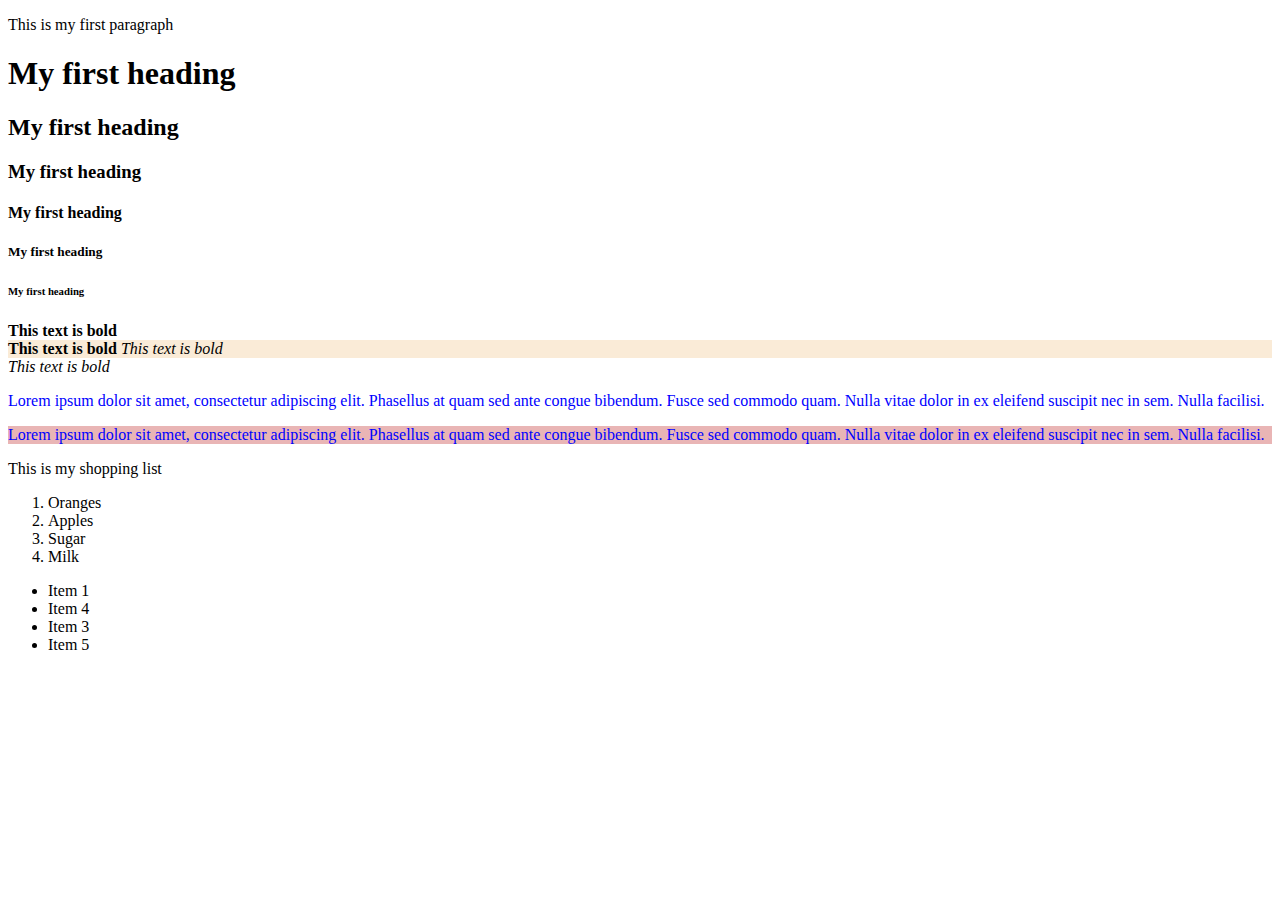
==== WEEK 5/Index1.html @ 851cb48a "Yeah" ====
<!DOCTYPE html>
<html lang="en">
<head>
    <meta charset="UTF-8">
    <meta name="viewport" content="width=device-width, initial-scale=1.0">
    <title>Document</title>
</head>
<body>
    <p>This is my first paragraph</p>
    <h1>My first heading</h1>
    <h2>My first heading</h2>
    <h3>My first heading</h3>
    <h4>My first heading</h4>
    <h5>My first heading</h5>
    <h6>My first heading</h6>

    <strong>This text is bold</strong>
    <div style="background-color: antiquewhite;">
        <strong>This text is bold</strong>
        <em>This text is bold</em>
    </div>
    <em>This text is bold</em>
    <p style="color: blue;">
        Lorem ipsum dolor sit amet, consectetur adipiscing elit. Phasellus at quam sed ante congue bibendum. Fusce sed commodo quam. Nulla vitae dolor in ex eleifend suscipit nec in sem. Nulla facilisi.
    </p>
    <div style="background-color: rgb(233, 181, 181);">
        <p style="color: blue;">
            Lorem ipsum dolor sit amet, consectetur adipiscing elit. Phasellus at quam sed ante congue bibendum. Fusce sed commodo quam. Nulla vitae dolor in ex eleifend suscipit nec in sem. Nulla facilisi.
        </p>
    </div>
    <p>This is my shopping list</p>
    <ol>
        <li>Oranges</li>
        <li>Apples</li>
        <li>Sugar</li>
        <li>Milk</li>
    </ol>
    <ul>
        <li>Item 1</li>
        <li>Item 4</li>
        <li>Item 3</li>
        <li>Item 5</li>
    </ul>
</body>
</html>
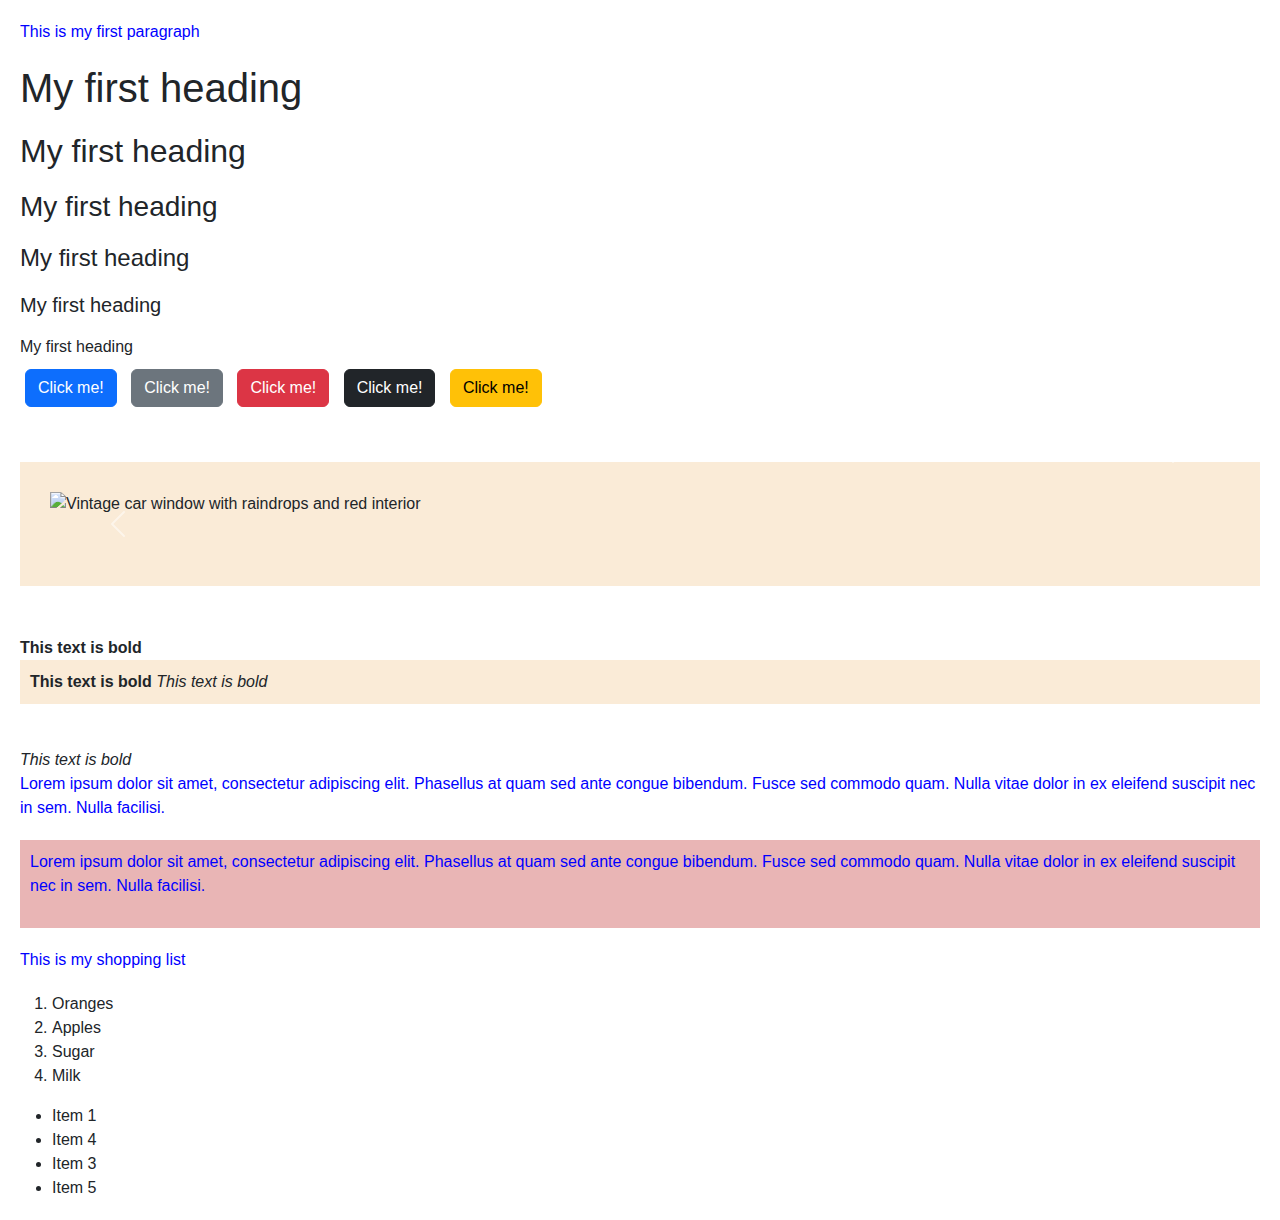
==== commit fc4fceb7: "Learn HTML" ====
--- a/WEEK 5/Index1.html
+++ b/WEEK 5/Index1.html
@@ -4,6 +4,11 @@
     <meta charset="UTF-8">
     <meta name="viewport" content="width=device-width, initial-scale=1.0">
     <title>Document</title>
+    <link rel="stylesheet" href="style.css">
+    <link href="https://cdn.jsdelivr.net/npm/bootstrap@5.3.3/dist/css/bootstrap.min.css" rel="stylesheet" integrity="sha384-QWTKZyjpPEjISv5WaRU9OFeRpok6YctnYmDr5pNlyT2bRjXh0JMhjY6hW+ALEwIH" crossorigin="anonymous">
+    <script src="https://cdn.jsdelivr.net/npm/bootstrap@5.3.3/dist/js/bootstrap.bundle.min.js" integrity="sha384-YvpcrYf0tY3lHB60NNkmXc5s9fDVZLESaAA55NDzOxhy9GkcIdslK1eN7N6jIeHz" crossorigin="anonymous"></script>
+
+
 </head>
 <body>
     <p>This is my first paragraph</p>
@@ -14,12 +19,80 @@
     <h5>My first heading</h5>
     <h6>My first heading</h6>
 
-    <strong>This text is bold</strong>
+    <button class="btn btn-primary">Click me!</button>
+    <button class="btn btn-secondary">Click me!</button>
+    <button class="btn btn-danger">Click me!</button>
+    <button class="btn btn-dark">Click me!</button>
+    <button class="btn btn-warning">Click me!</button><br>
+
+    <div id="carouselExample" class="carousel slide">
+        <div class="carousel-inner">
+            <div class="carousel-item active">
+                <img src="https://images.pexels.com/photos/30509506/pexels-photo-30509506/free-photo-of-vintage-car-window-with-raindrops-and-red-interior.jpeg?auto=compress&cs=tinysrgb&w=1260&h=750&dpr=2" class="d-block w-100" alt="Vintage car window with raindrops and red interior">
+            </div>
+            <div class="carousel-item">
+                <img src="https://via.placeholder.com/1260x750" class="d-block w-100" alt="Placeholder image">
+            </div>
+            <div class="carousel-item">
+                <img src="https://images.pexels.com/photos/30561176/pexels-photo-30561176/free-photo-of-moody-portrait-of-woman-in-red-lighting-outdoors.jpeg?auto=compress&cs=tinysrgb&w=1260&h=750&dpr=2" class="d-block w-100" alt="Moody portrait of woman in red lighting outdoors">
+            </div>
+        </div>
+        <button class="carousel-control-prev" type="button" data-bs-target="#carouselExample" data-bs-slide="prev">
+            <span class="carousel-control-prev-icon" aria-hidden="true"></span>
+            <span class="visually-hidden">Previous</span>
+        </button>
+    </div>
+    <style>
+        body {
+            font-family: Arial, sans-serif;
+            margin: 20px;
+        }
+        
+        h1, h2, h3, h4, h5, h6 {
+            margin-top: 20px;
+        }
+        
+        p {
+            color: blue;
+            margin-bottom: 20px;
+        }
+        
+        div {
+            background-color: antiquewhite;
+            padding: 10px;
+            margin-bottom: 20px;
+        }
+        
+    
+        
+        .carousel {
+            margin: 50px 0;
+        }
+        
+        .carousel-inner img {
+            width: 100%;
+            height: auto;
+            max-height: 400px;
+            object-fit: cover;
+        }
+        
+        button {
+            margin: 5px;
+        }
+    </style>
+    <button class="carousel-control-next" type="button" data-bs-target="#carouselExample" data-bs-slide="next">
+        <span class="carousel-control-next-icon" aria-hidden="true"></span>
+        <span class="visually-hidden">Next</span>
+    </button>
+    </div>
+    <strong>This text is bold</strong><br>
     <div style="background-color: antiquewhite;">
         <strong>This text is bold</strong>
         <em>This text is bold</em>
     </div>
+    <br>
     <em>This text is bold</em>
+
     <p style="color: blue;">
         Lorem ipsum dolor sit amet, consectetur adipiscing elit. Phasellus at quam sed ante congue bibendum. Fusce sed commodo quam. Nulla vitae dolor in ex eleifend suscipit nec in sem. Nulla facilisi.
     </p>
--- a/WEEK 5/style.css
+++ b/WEEK 5/style.css
@@ -0,0 +1,24 @@
+div {
+    background-color: antiquewhite;
+}
+
+div:nth-of-type(2) {
+    background-color: rgb(233, 181, 181);
+}
+
+p {
+    color: blue;
+}div {
+    background-color: antiquewhite;
+    max-width: 1000%;
+    padding: auto;
+    margin-inline: auto;
+}
+
+div:nth-of-type(2) {
+    background-color: rgb(233, 181, 181);
+}
+
+p {
+    color: blue;
+}